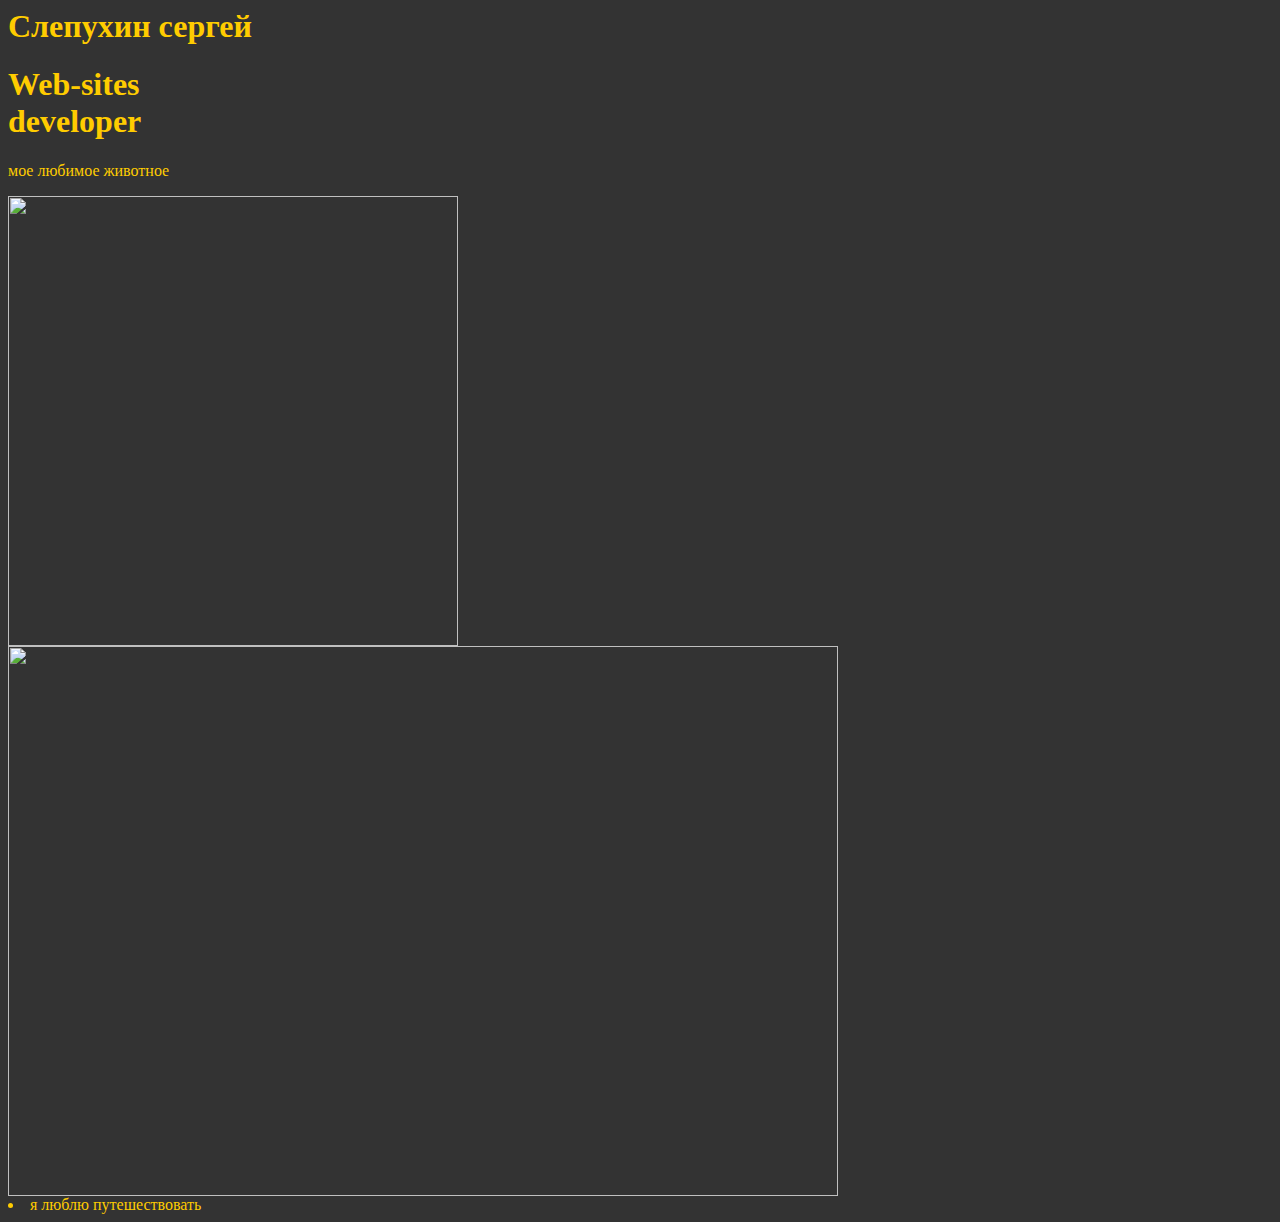
==== index.html @ 96931a42 "Create index.html" ====
<html>
  <head>
    <h1>Слепухин сергей</h1>
    <link rel="stylesheet" href="style.css"/>
  </head>
  <body>
    <header>
    </header>
    <main>
      <nav>
      </nav>
      <h1>Web-sites<br/> developer</h1>
      <p>мое любимое животное</p>
      <img src="https://img-fotki.yandex.ru/get/5633/12002515.f/0_8a11c_ac9b24cf_L.jpg" width="450px" height="450px">


      <img src="https://euroroaming.ru/wp-content/uploads/2018/05/puteshestvie-v-odinochku-1.jpeg" width="830px" height="550px"/>
      <li>я люблю путешествовать</li>
    </main>
    <footer>
     <meta charset="utf-8">
  <title>Цвет фона</title>
  <style>
   body {
    background: #333;
    color: #fc0;   
    </footer>
  </body>
</html>
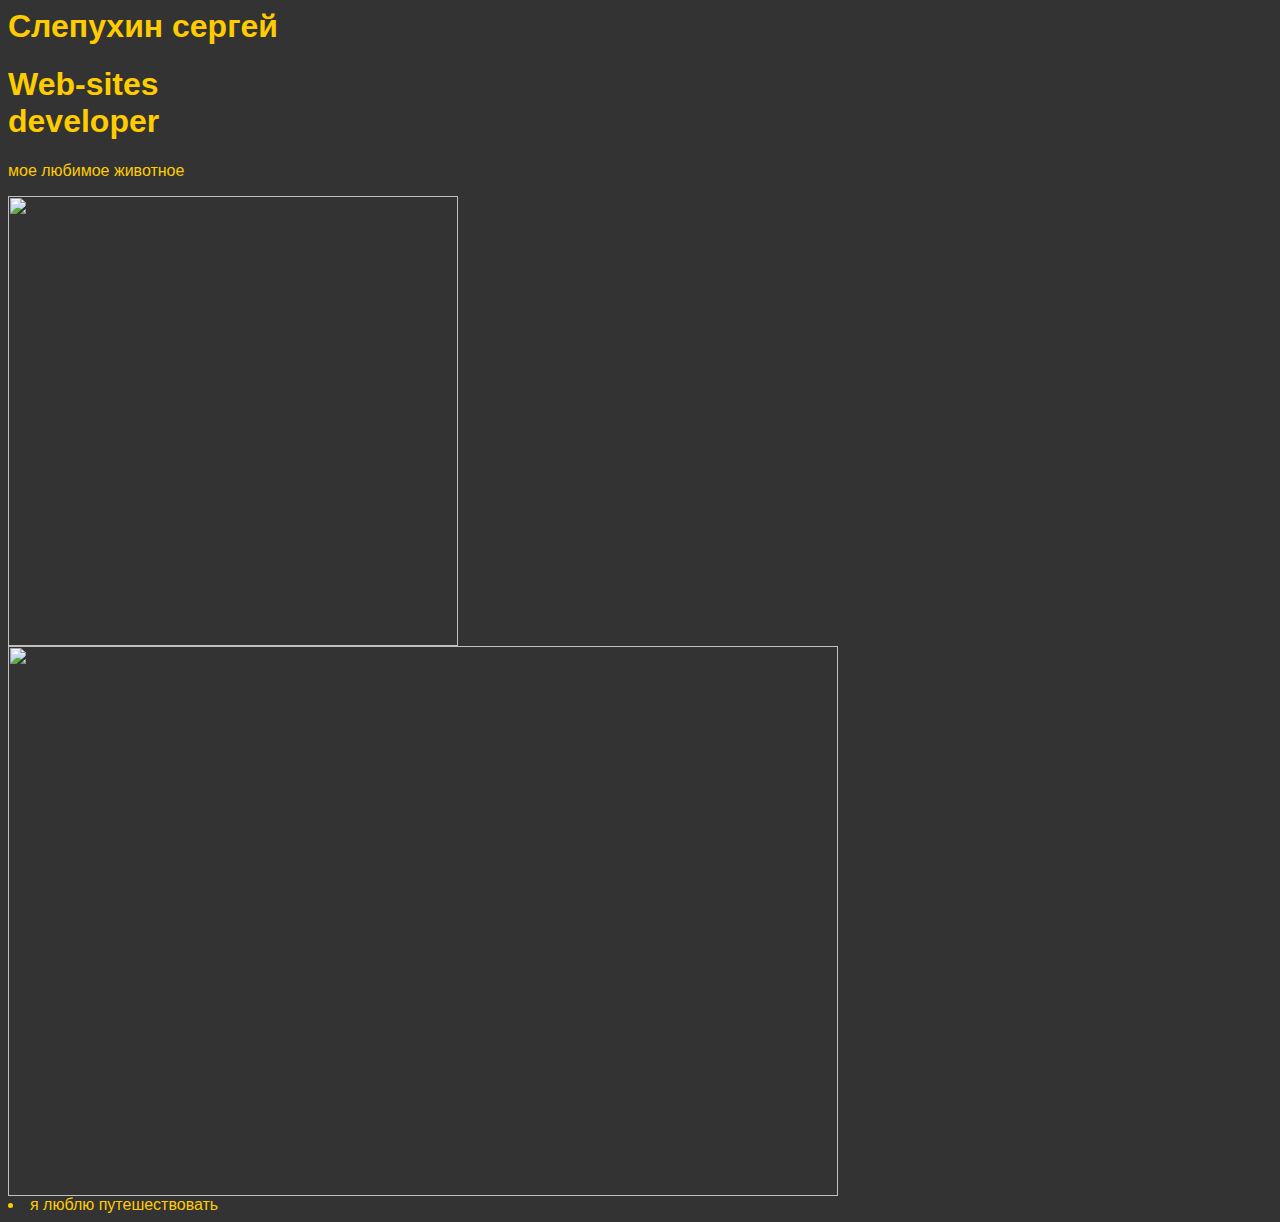
==== commit 204548d9: "index.html" ====
--- a/index.html
+++ b/index.html
@@ -2,7 +2,7 @@
   <head>
     <h1>Слепухин сергей</h1>
     <link rel="stylesheet" href="style.css"/>
-  </head>
+ </head>
   <body>
     <header>
     </header>
@@ -12,8 +12,6 @@
       <h1>Web-sites<br/> developer</h1>
       <p>мое любимое животное</p>
       <img src="https://img-fotki.yandex.ru/get/5633/12002515.f/0_8a11c_ac9b24cf_L.jpg" width="450px" height="450px">
-
-
       <img src="https://euroroaming.ru/wp-content/uploads/2018/05/puteshestvie-v-odinochku-1.jpeg" width="830px" height="550px"/>
       <li>я люблю путешествовать</li>
     </main>
@@ -27,3 +25,4 @@
     </footer>
   </body>
 </html>
+  
--- a/style.css
+++ b/style.css
@@ -0,0 +1,4 @@
+body {
+    font-family: sans-serif;
+}
+
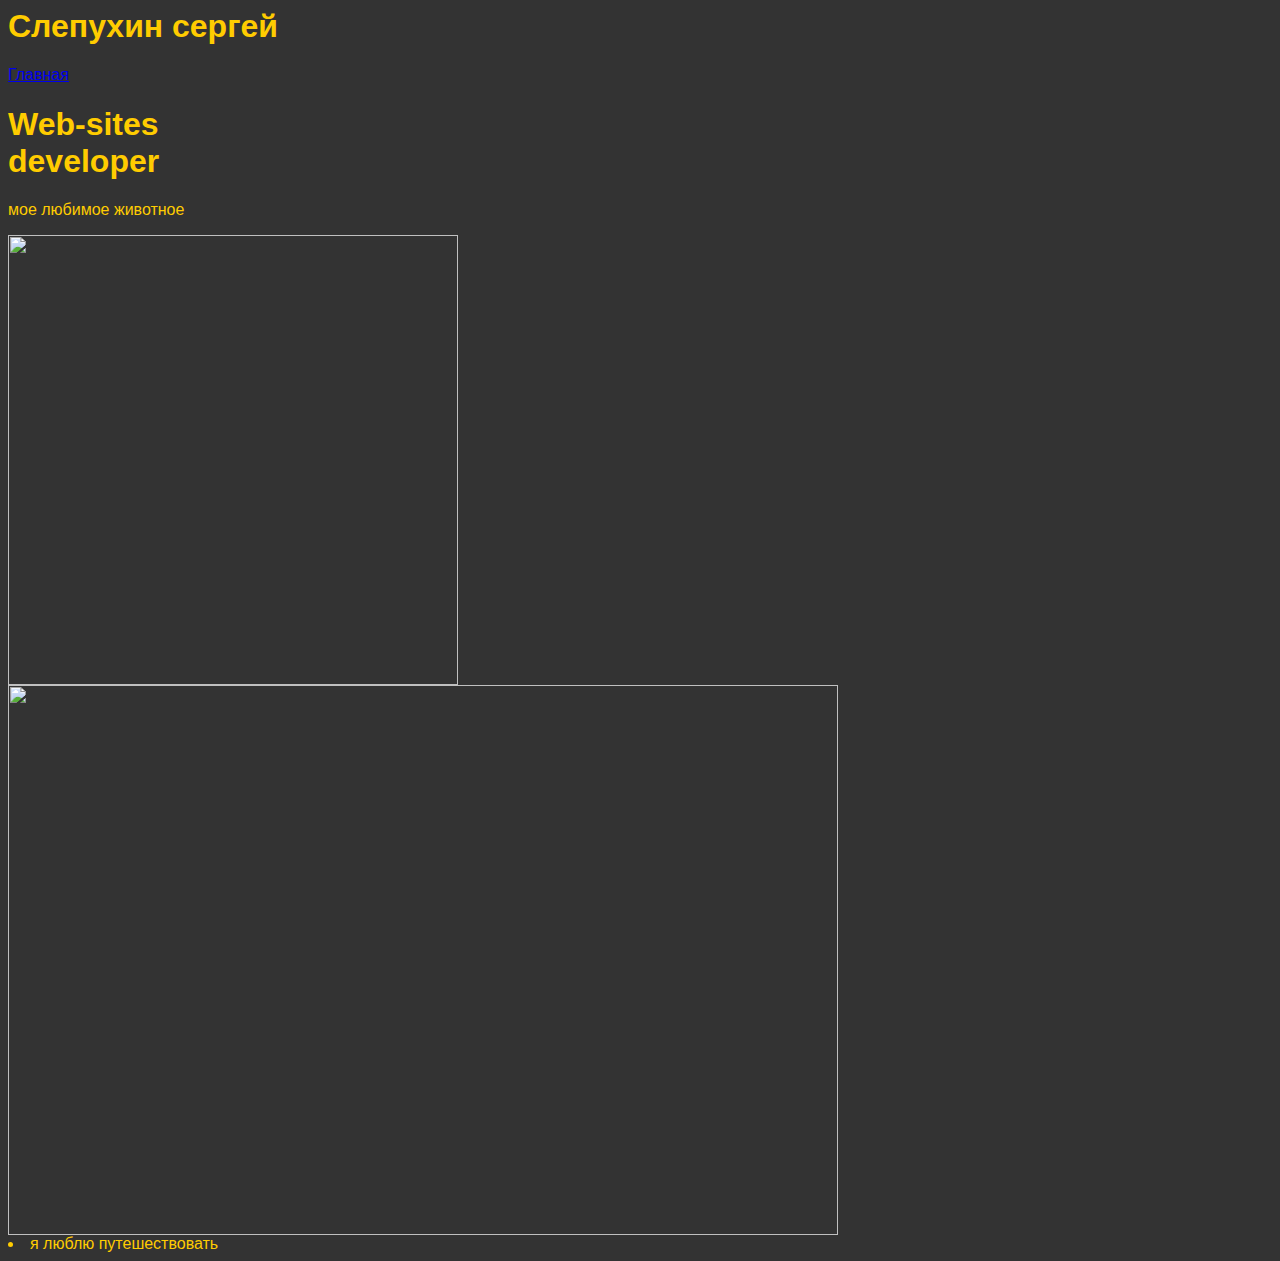
==== commit 7d47c6ce: "index.html" ====
--- a/index.html
+++ b/index.html
@@ -7,6 +7,7 @@
     <header>
     </header>
     <main>
+       <a class="link-header" href="index2.html">Главная</a>
       <nav>
       </nav>
       <h1>Web-sites<br/> developer</h1>
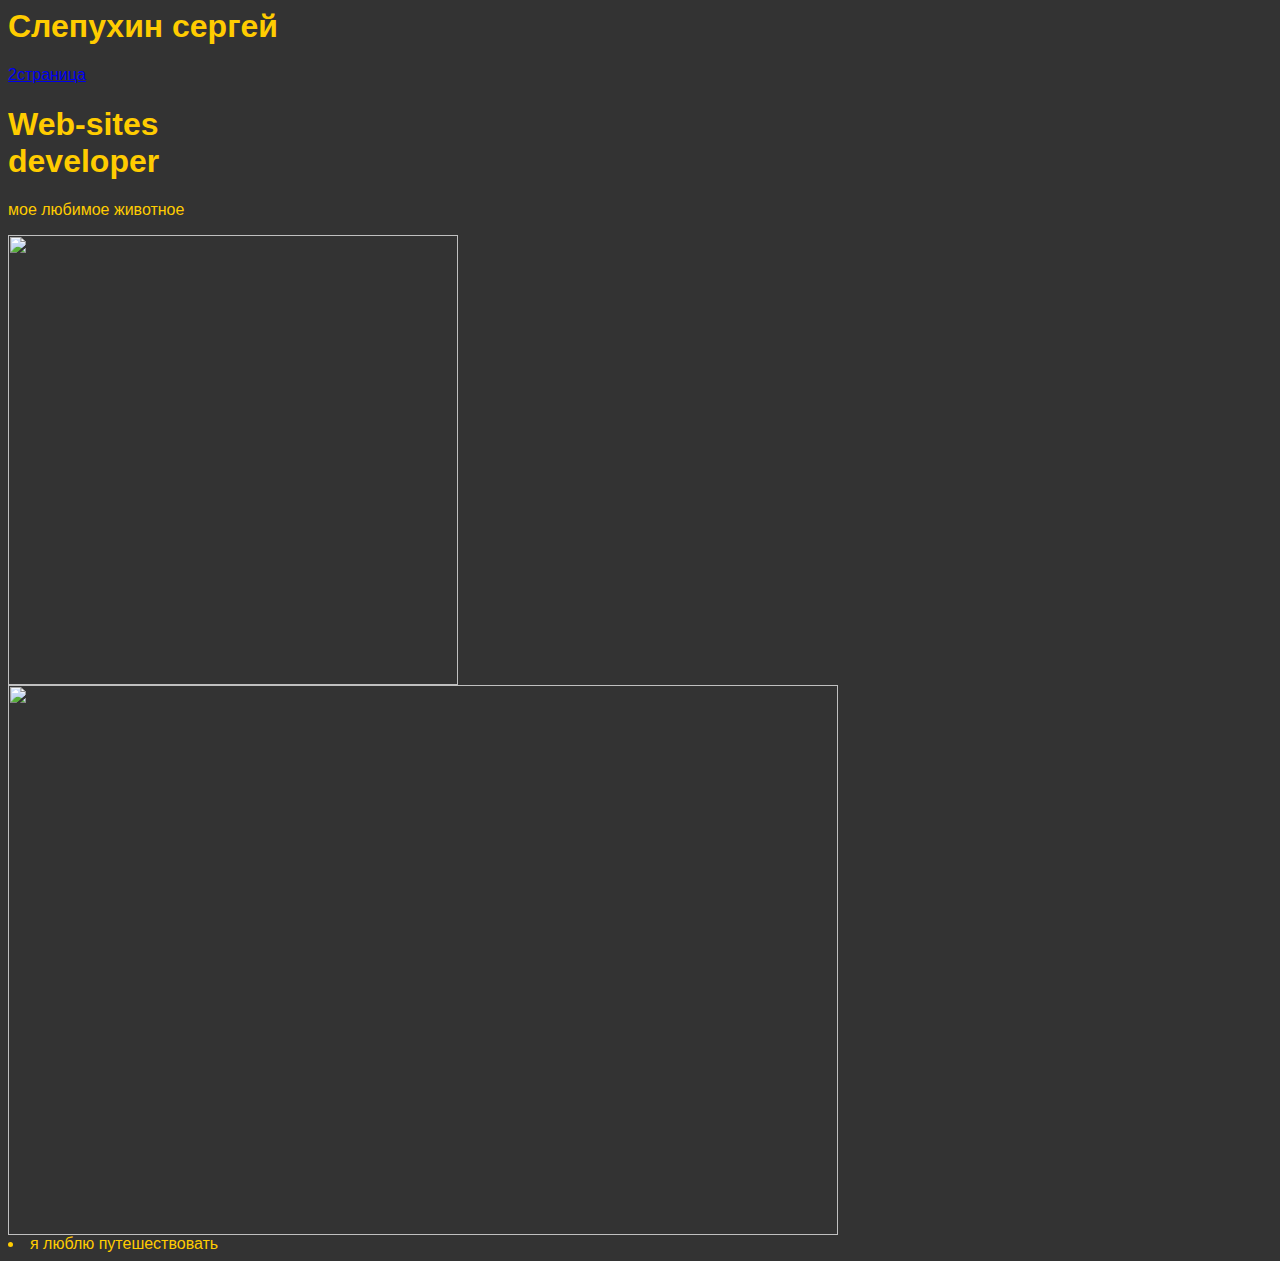
==== commit 6dc23af3: "index.html" ====
--- a/index.html
+++ b/index.html
@@ -7,7 +7,7 @@
     <header>
     </header>
     <main>
-       <a class="link-header" href="index2.html">Главная</a>
+       <a class="link-header" href="index2.html">2страница</a>
       <nav>
       </nav>
       <h1>Web-sites<br/> developer</h1>
--- a/style.css
+++ b/style.css
@@ -2,3 +2,12 @@
     font-family: sans-serif;
 }
 
+}
+body {
+    font-family: sans-serif;
+} 
+    body {
+    background: #333;
+    color: #fc0;
+ }
+
